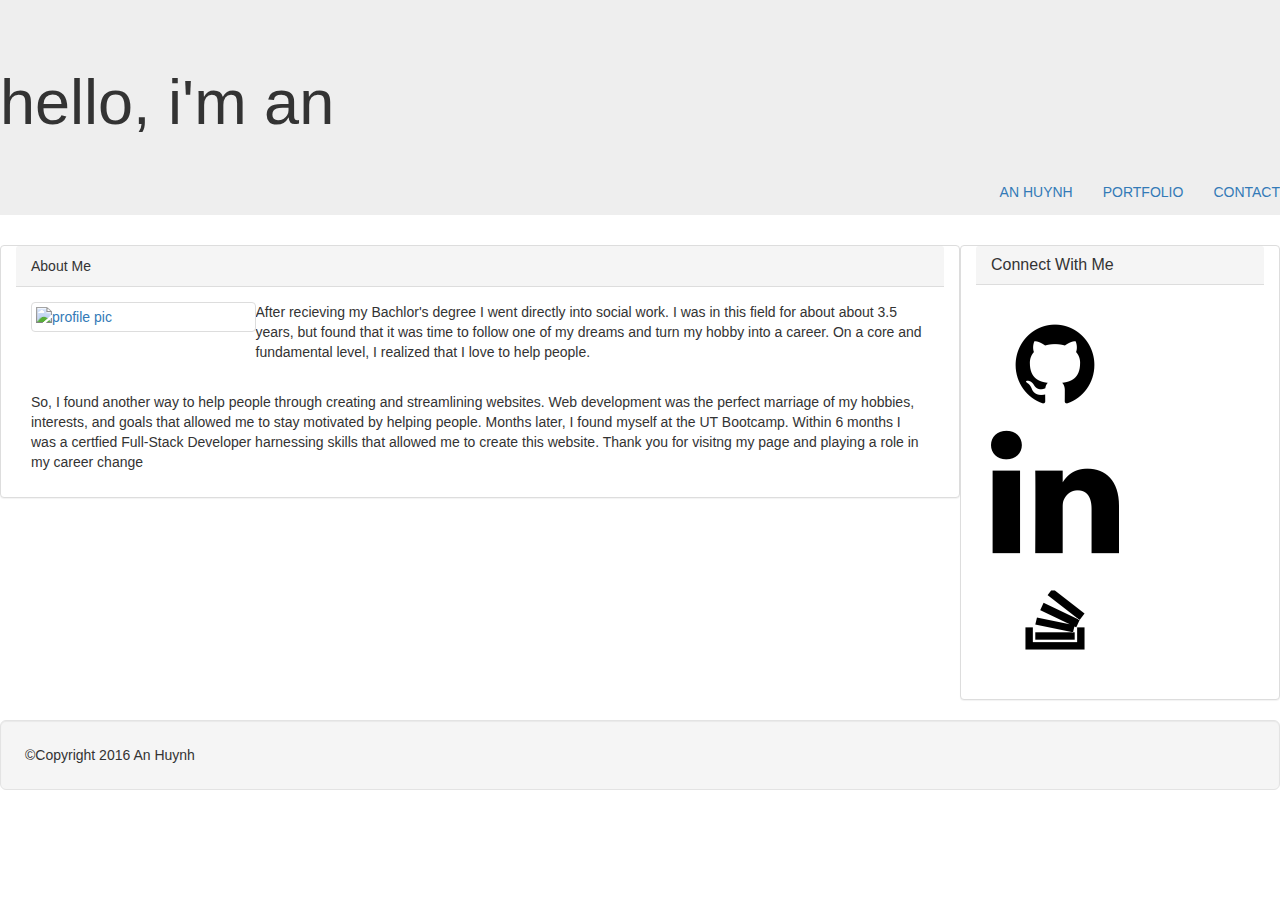
==== assignment2/index.html @ 4f25aa02 "what i have so far..." ====
<!DOCTYPE html>
<html>
   <head>
      <title>Home</title>
      <!-- Latest compiled and minified CSS -->
      <link rel="stylesheet" href="https://maxcdn.bootstrapcdn.com/bootstrap/3.3.7/css/bootstrap.min.css" integrity="sha384-BVYiiSIFeK1dGmJRAkycuHAHRg32OmUcww7on3RYdg4Va+PmSTsz/K68vbdEjh4u" crossorigin="anonymous">
      <!-- Optional theme -->
      <link rel="stylesheet" href="https://maxcdn.bootstrapcdn.com/bootstrap/3.3.7/css/bootstrap-theme.min.css" integrity="sha384-rHyoN1iRsVXV4nD0JutlnGaslCJuC7uwjduW9SVrLvRYooPp2bWYgmgJQIXwl/Sp" crossorigin="anonymous">
      <!-- Yeti Theme -->
      <link rel="stylesheet" href="https://bootswatch.com/yeti/bootstrap.min.css" alt="bootwatch Yeti">
      <!-- Latest compiled and minified JavaScript -->
      <script src="https://maxcdn.bootstrapcdn.com/bootstrap/3.3.7/js/bootstrap.min.js" integrity="sha384-Tc5IQib027qvyjSMfHjOMaLkfuWVxZxUPnCJA7l2mCWNIpG9mGCD8wGNIcPD7Txa" crossorigin="anonymous"></script>
   </head>
   <body>
      <nav>
         <div class="jumbotron">
            <h1>hello, i'm an</h1>
            <br>
            <ul class="nav navbar-nav navbar-right">
               <li><a href="index.html">AN HUYNH</a></li>
               <li><a href="portfolio.html">PORTFOLIO</a></li>
               <li><a href="contact.html">CONTACT</a></li>
            </ul>
         </div>
      </nav>
      <div class="wrapper main-section">
         <div class="panel panel-default col-md-9">
            <div class="panel-heading">About Me</div>
            <div class="panel-body">
               <a href="#" class="thumbnail col-md-3">
               <img src="https://scontent-dft4-1.xx.fbcdn.net/v/t1.0-9/12507453_10208467507150033_7051158278100691592_n.jpg?oh=5b1774e18111a54236599c6fd6a1d31c&oe=58176A76" alt="profile pic">
               </a>
               <p>After recieving my Bachlor's degree I went directly into social work. I was in this field for about about 3.5 years, but found that it was time to follow one of my dreams and turn my hobby into a career. On a core and fundamental level, I realized that I love to help people.</p>
                  <br>
               <p>So, I found another way to help people through creating and streamlining websites. Web development was the perfect marriage of my hobbies, interests, and goals that allowed me to stay motivated by helping people. Months later, I found myself at the UT Bootcamp. Within 6 months I was a certfied Full-Stack Developer harnessing skills that allowed me to create this website. Thank you for visitng my page and playing a role in my career change </p>
            </div>
         </div>
         <div class="panel panel-default col-md-3">
            <div class="panel-heading">
               <h3 class="panel-title">Connect With Me</h3>
            </div>
            <div class="panel-body">
               <a href="#"><img class="connect-with-me-icons" src="assets/images/github-negative.png" alt="github"></a>
               <a href="#"><img class="connect-with-me-icons" src="assets/images/linkedin-negative.png" alt="linkedin"></a>
               <a href="#"><img class="connect-with-me-icons" src="assets/images/stackoverflow-negative.png" alt="stackoverflow"></a>
            </div>
         </div>
      </div>
      <div class="well well-lg col-md-12">
         <footer>&copy;Copyright 2016 An Huynh</footer>
      </div>
   </body>
</html>
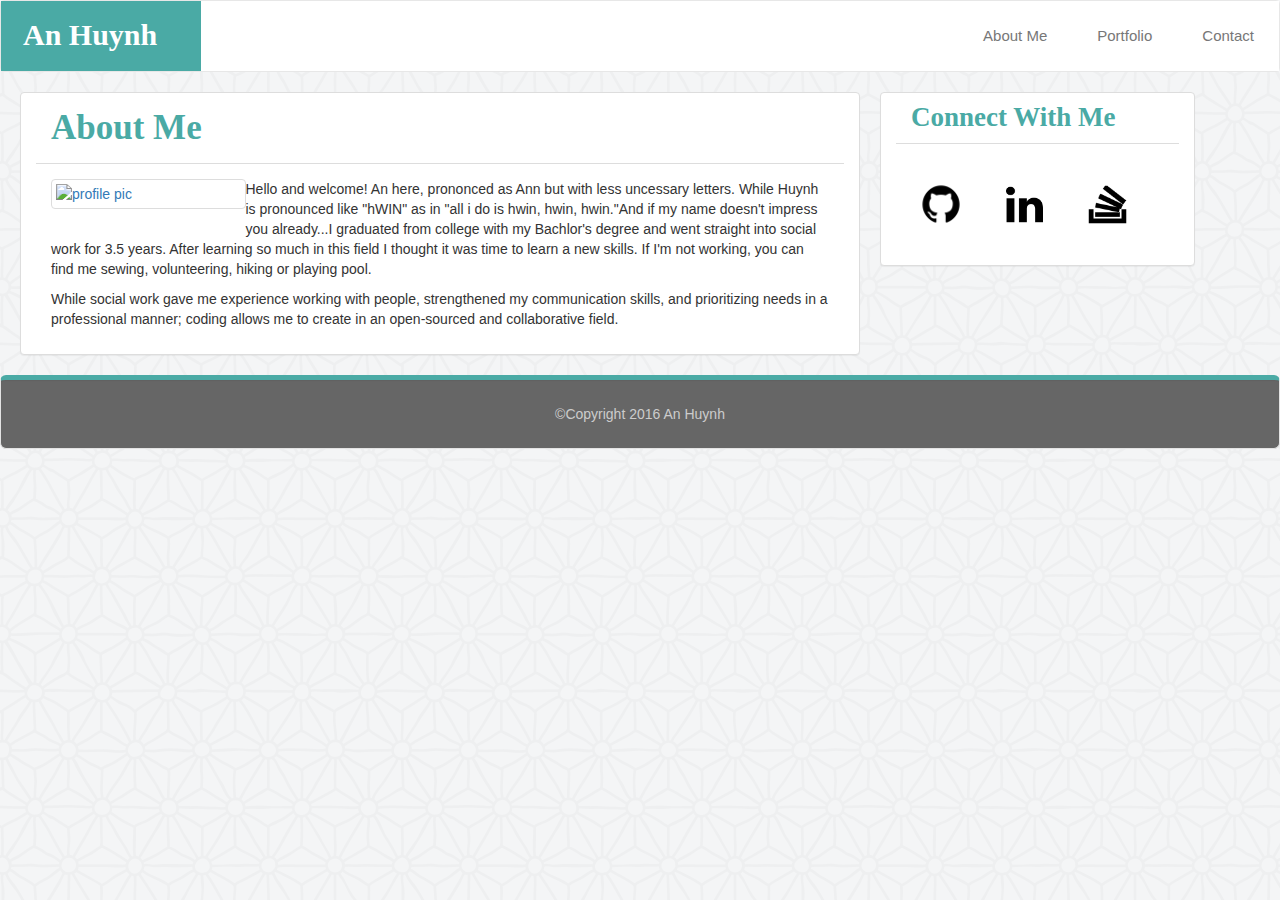
==== commit e83ed970: "pushing up, fale safe coppyyy" ====
--- a/assignment2/index.html
+++ b/assignment2/index.html
@@ -6,48 +6,55 @@
       <link rel="stylesheet" href="https://maxcdn.bootstrapcdn.com/bootstrap/3.3.7/css/bootstrap.min.css" integrity="sha384-BVYiiSIFeK1dGmJRAkycuHAHRg32OmUcww7on3RYdg4Va+PmSTsz/K68vbdEjh4u" crossorigin="anonymous">
       <!-- Optional theme -->
       <link rel="stylesheet" href="https://maxcdn.bootstrapcdn.com/bootstrap/3.3.7/css/bootstrap-theme.min.css" integrity="sha384-rHyoN1iRsVXV4nD0JutlnGaslCJuC7uwjduW9SVrLvRYooPp2bWYgmgJQIXwl/Sp" crossorigin="anonymous">
-      <!-- Yeti Theme -->
-      <link rel="stylesheet" href="https://bootswatch.com/yeti/bootstrap.min.css" alt="bootwatch Yeti">
       <!-- Latest compiled and minified JavaScript -->
       <script src="https://maxcdn.bootstrapcdn.com/bootstrap/3.3.7/js/bootstrap.min.js" integrity="sha384-Tc5IQib027qvyjSMfHjOMaLkfuWVxZxUPnCJA7l2mCWNIpG9mGCD8wGNIcPD7Txa" crossorigin="anonymous"></script>
+      <!-- my own local CSS page  -->
+      <link rel="stylesheet" type="text/css" href="style.css">
    </head>
+
    <body>
-      <nav>
-         <div class="jumbotron">
-            <h1>hello, i'm an</h1>
-            <br>
-            <ul class="nav navbar-nav navbar-right">
-               <li><a href="index.html">AN HUYNH</a></li>
-               <li><a href="portfolio.html">PORTFOLIO</a></li>
-               <li><a href="contact.html">CONTACT</a></li>
-            </ul>
-         </div>
-      </nav>
+   <nav class="navbar navbar-default">
+      <div class="container-fluid">
+      <!-- Brand and toggle get grouped for better mobile display -->
+      <div class="navbar-header">
+         <a class="navbar-brand" href="#">An Huynh</a>
+      </div>
+      <!-- Collect the nav links, forms, and other content for toggling -->
+      <ul class="nav navbar-nav navbar-right">
+         <li><a href="index.html">About Me</a></li>
+         <li><a href="portfolio.html">Portfolio</a></li>
+         <li><a href="contact.html">Contact</a></li>
+      </ul>
+      </div><!-- /.navbar-collapse -->   
+   </nav>
+
       <div class="wrapper main-section">
-         <div class="panel panel-default col-md-9">
-            <div class="panel-heading">About Me</div>
+         <div class="panel panel-default about-me col-md-8">
+            <div class="panel-heading aboutme-heading">About Me</div>
             <div class="panel-body">
                <a href="#" class="thumbnail col-md-3">
                <img src="https://scontent-dft4-1.xx.fbcdn.net/v/t1.0-9/12507453_10208467507150033_7051158278100691592_n.jpg?oh=5b1774e18111a54236599c6fd6a1d31c&oe=58176A76" alt="profile pic">
                </a>
-               <p>After recieving my Bachlor's degree I went directly into social work. I was in this field for about about 3.5 years, but found that it was time to follow one of my dreams and turn my hobby into a career. On a core and fundamental level, I realized that I love to help people.</p>
-                  <br>
-               <p>So, I found another way to help people through creating and streamlining websites. Web development was the perfect marriage of my hobbies, interests, and goals that allowed me to stay motivated by helping people. Months later, I found myself at the UT Bootcamp. Within 6 months I was a certfied Full-Stack Developer harnessing skills that allowed me to create this website. Thank you for visitng my page and playing a role in my career change </p>
+               <p>Hello and welcome! An here, prononced as Ann but with less uncessary letters. While Huynh is pronounced like "hWIN" as in "all i do is hwin, hwin, hwin."And if my name doesn't impress you already...I graduated from college with my Bachlor's degree and went straight into social work for 3.5 years. After learning so much in this field I thought it was time to learn a new skills. If I'm not working, you can find me sewing, volunteering, hiking or playing pool.</p>
+               
+               <p>While social work gave me experience working with people, strengthened my communication skills, and prioritizing needs in a professional manner; coding allows me to create in an open-sourced and collaborative field.</p>
             </div>
          </div>
-         <div class="panel panel-default col-md-3">
-            <div class="panel-heading">
+         <div class="panel panel-default connect col-md-3">
+            <div class="panel-heading connect-heading">
                <h3 class="panel-title">Connect With Me</h3>
             </div>
-            <div class="panel-body">
-               <a href="#"><img class="connect-with-me-icons" src="assets/images/github-negative.png" alt="github"></a>
-               <a href="#"><img class="connect-with-me-icons" src="assets/images/linkedin-negative.png" alt="linkedin"></a>
-               <a href="#"><img class="connect-with-me-icons" src="assets/images/stackoverflow-negative.png" alt="stackoverflow"></a>
+            <div class="panel-body connect-icons">
+               <a href="#"><img id="github-icon" class="connect-with-me-icons" src="assets/images/github-negative.png" alt="github"></a>
+               <a href="#"><img id="linkedin-icon" class="connect-with-me-icons " src="assets/images/linkedin-negative.png" alt="linkedin"></a>
+               <a href="#"><img id="stackoverflow-icon" class="connect-with-me-icons" src="assets/images/stackoverflow-negative.png" alt="stackoverflow"></a>
             </div>
          </div>
       </div>
+
       <div class="well well-lg col-md-12">
          <footer>&copy;Copyright 2016 An Huynh</footer>
       </div>
+      
    </body>
 </html>--- a/assignment2/style.css
+++ b/assignment2/style.css
@@ -0,0 +1,137 @@
+body {
+    background-image: url("assets/images/asanoha-400px.png");
+	font-family:'Arial', 'Helvetica Neue', Helvetica, sans-serif;
+}
+
+nav .navbar .navbar-default {
+	position: fixed;
+}
+
+.container-fluid {
+	background: white;
+	height: 70px;
+}
+
+.navbar-default .navbar-brand{
+    padding-top: 24px;
+    padding-left: 22px;
+	color: white;
+	background-color: #4aaaa5;
+	height: 70px;
+	width: 200px;
+	font-size: 30px;
+	font-family: 'Georgia', Times, Times New Roman, serif;
+	font-weight: bold;
+}
+
+.container-fluid .navbar-brand {
+	margin-left: 40px;
+	}
+
+.navbar-nav li{
+	font-size: 15px;
+	margin: 10px;
+}
+
+.about-me{
+	margin-right: 20px;
+}
+
+#github-icon {
+	width: 60px;
+	height: auto;
+	margin-right: 31px;
+	margin-left: 15px;
+}
+
+#linkedin-icon{
+	width: 37px;
+	height: auto;
+	margin-right: 20px;
+}
+
+#stackoverflow-icon {
+	width: 81px;
+	height: auto;
+}
+
+.connect-icons{
+	text-align: center;
+	margin-right: 30px;
+	display: inline;
+
+}
+ .panel .connect-heading{
+    border-color: #ddd;
+    background-image: none;
+    background-color: #fff;
+
+}
+
+.panel .panel-title{
+	font-size: 27px;
+	font-family: 'Georgia', Times, Times New Roman, serif;
+	color: #4aaaa5;
+	font-weight: bold;
+
+}
+
+.panel .panel-heading{
+	border-color: #ddd;
+    background-image: none;
+    background-color: #fff;
+    color: #4aaaa5;
+    font-family: 'Georgia', Times, Times New Roman, serif;
+	font-size: 35px;
+	font-weight: bold;
+}
+
+.wrapper{
+	float: none;
+	margin-left: 20px;
+}
+
+.well{
+	background-image: none;
+	background-color: #666;
+	color: #ccc;
+	text-align: center;
+	border-top: 5px solid #4aaaa5;
+}
+/*------------------------------------------*/
+.portfolio{
+	background-color: white;
+}
+
+/*--------------------------------------*/
+
+fieldset div{
+	margin-bottom:10px;
+}
+
+fieldset label{
+	font-weight: normal;
+	margin-left: -10px;
+}
+
+.btn-default{
+	background-image: none;
+	background-color: #fff;
+	color: #4aaaa5;
+}
+
+.btn-primary{
+	background-image: none;
+	background-color: #4aaaa5;
+	color: white;
+}
+
+.btn-default:hover{
+	background: #393F44;
+	color: white;
+}
+
+.btn-primary:hover{
+	background: #393F44;
+}
+
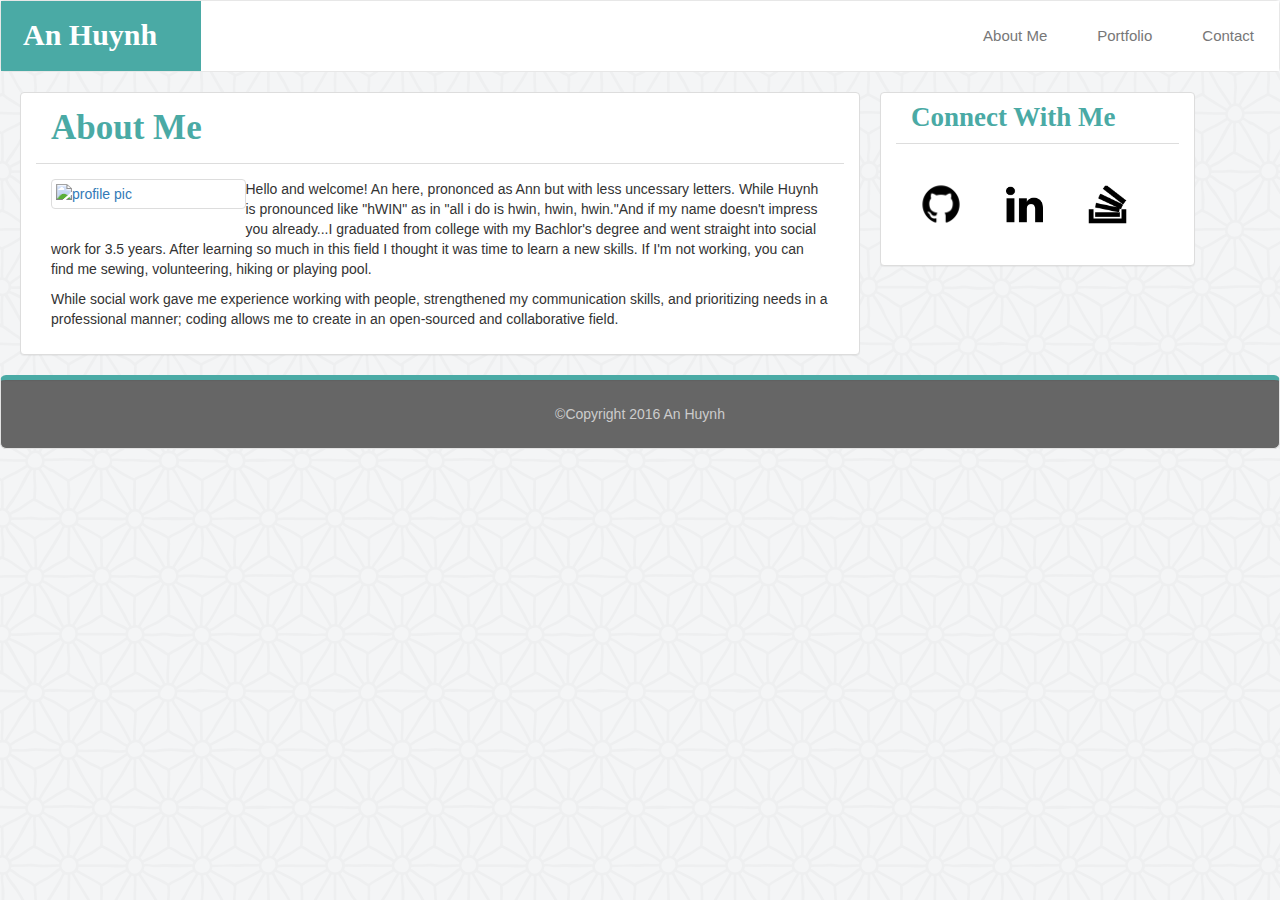
==== commit fa3964ca: "finished assignment#1" ====
--- a/assignment2/index.html
+++ b/assignment2/index.html
@@ -13,11 +13,11 @@
    </head>
 
    <body>
-   <nav class="navbar navbar-default">
-      <div class="container-fluid">
+   <nav class="navbar navbar-default ">
+      <div class="container-fluid col-sm-12">
       <!-- Brand and toggle get grouped for better mobile display -->
       <div class="navbar-header">
-         <a class="navbar-brand" href="#">An Huynh</a>
+         <a class="navbar-brand" href="index.html">An Huynh</a>
       </div>
       <!-- Collect the nav links, forms, and other content for toggling -->
       <ul class="nav navbar-nav navbar-right">
--- a/assignment2/style.css
+++ b/assignment2/style.css
@@ -101,6 +101,13 @@
 /*------------------------------------------*/
 .portfolio{
 	background-color: white;
+	 /*column-count: 2;*/
+	 row-count: 3;
+	 padding: 30px;
+}
+
+.caption{
+	background: red;
 }
 
 /*--------------------------------------*/
@@ -127,11 +134,11 @@
 }
 
 .btn-default:hover{
-	background: #393F44;
+	background: #666;
 	color: white;
 }
 
 .btn-primary:hover{
-	background: #393F44;
+	background: #666;
 }
 
